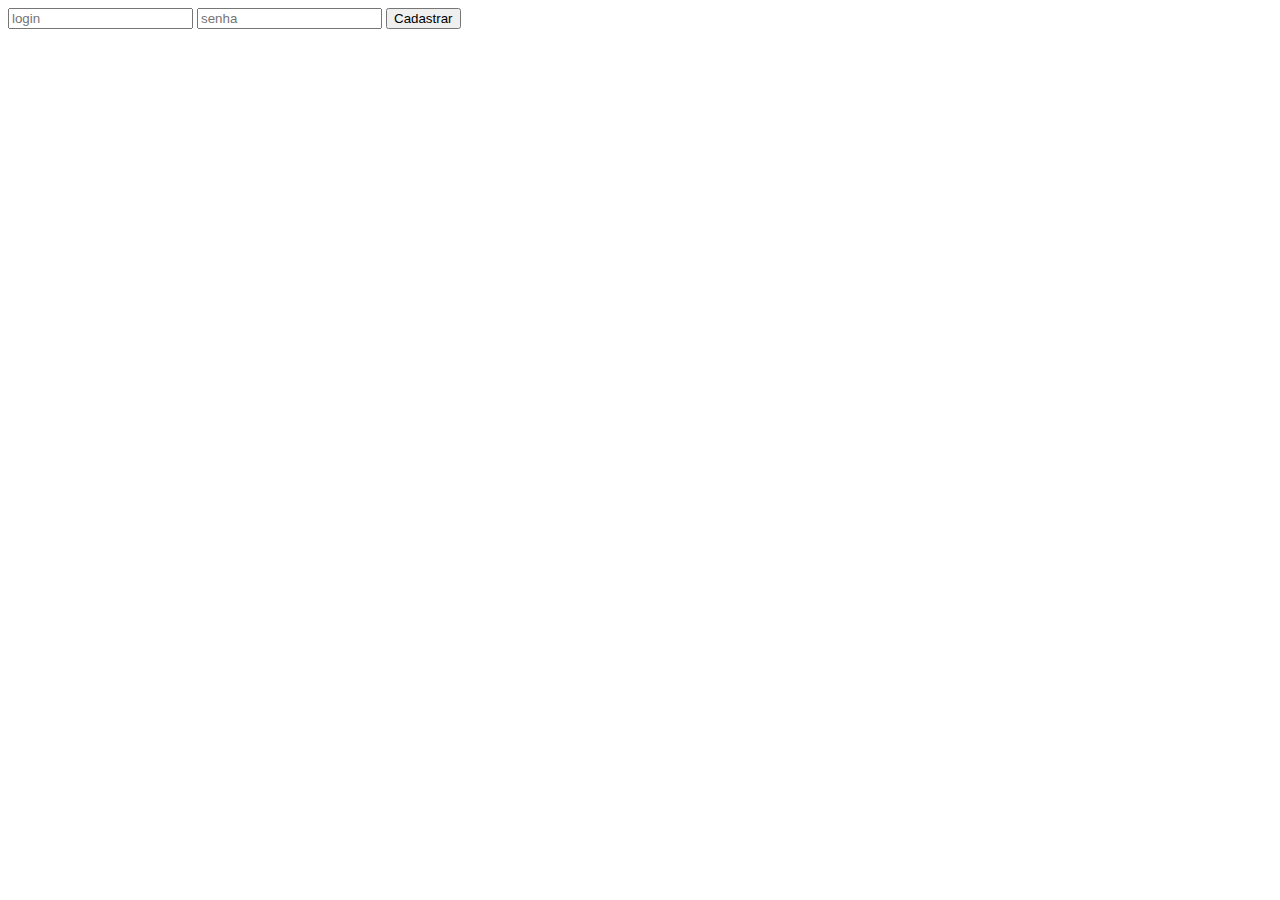
==== cadastro.html @ 323d61fe "add de cadastro" ====
<!DOCTYPE html>
<html lang="en">
<head>
    <meta charset="UTF-8">
    <meta name="viewport" content="width=device-width, initial-scale=1.0">
    <title>Document</title>
    <script src="app.js"></script>
</head>
<body onload="local()">
    <input type="text" id="login" placeholder="login">
    <input type=" text" id="senha" placeholder="senha">
    <button type="submit" onclick="adicionar() ">Cadastrar</button>
</body>
</html>
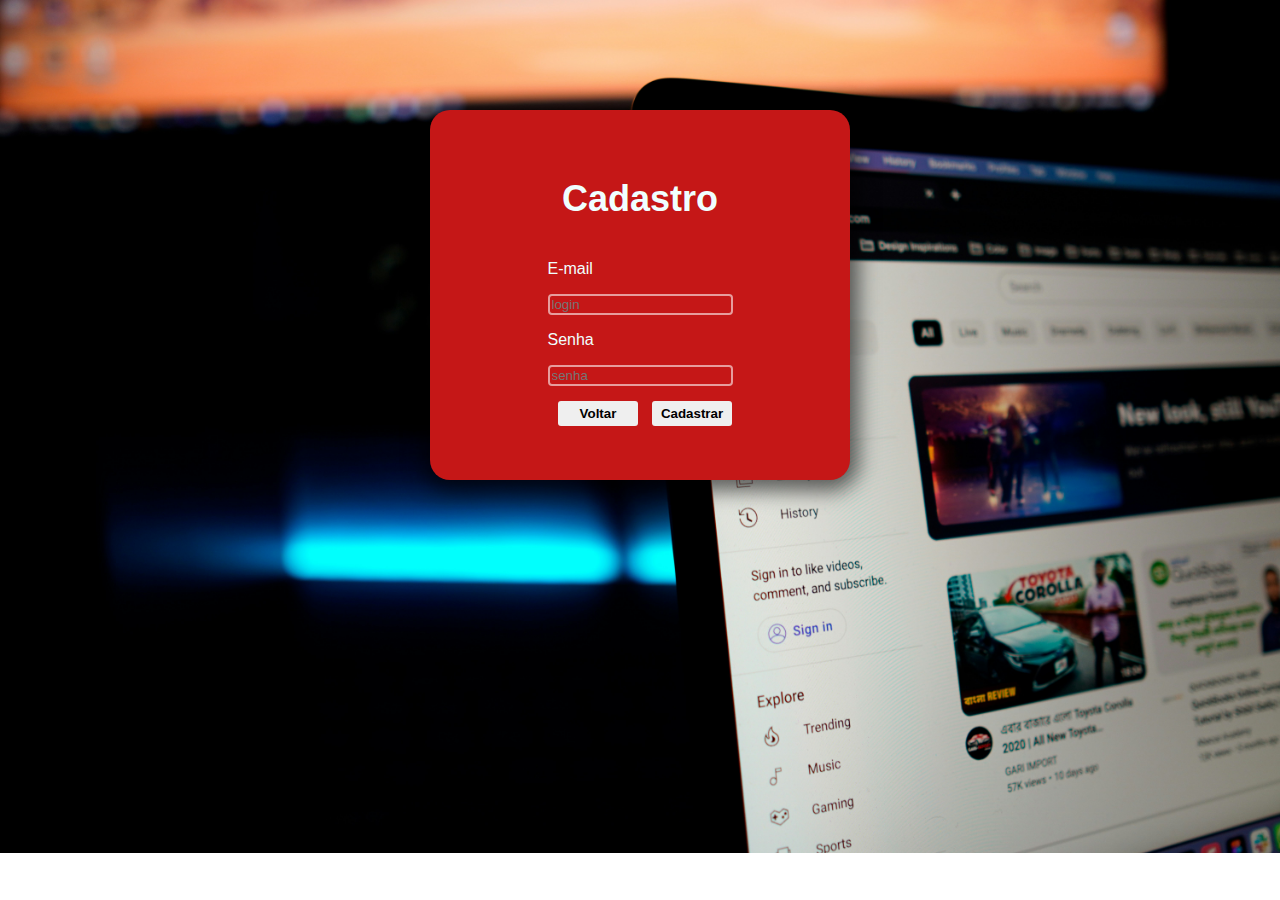
==== commit ceb4f995: "estilizando cadastro" ====
--- a/cadastro.html
+++ b/cadastro.html
@@ -5,10 +5,25 @@
     <meta name="viewport" content="width=device-width, initial-scale=1.0">
     <title>Document</title>
     <script src="app.js"></script>
+    <link rel="stylesheet" href="cadastro.css">
 </head>
 <body onload="local()">
-    <input type="text" id="login" placeholder="login">
-    <input type=" text" id="senha" placeholder="senha">
-    <button type="submit" onclick="adicionar() ">Cadastrar</button>
+    <div class="backgroundbox">
+        <div class="container">
+            <h1>Cadastro</h1>
+            <div class="input">
+                <p>E-mail</p> 
+                <input type="text" id="login" placeholder="login">
+            </div>
+            <div>
+                <p>Senha</p>
+                <input type=" text" id="senha" placeholder="senha">
+            </div>
+            <div>
+                <a href="index.html"><button type="submit">Voltar</button></a>
+                <button type="submit" onclick="adicionar() ">Cadastrar</button>
+            </div>
+        </div>
+    </div>
 </body>
 </html>--- a/cadastro.css
+++ b/cadastro.css
@@ -0,0 +1,52 @@
+.container{
+    background-color:rgb(197, 23, 23);
+    width:400px;
+    height: 350px;
+    padding: 10px;
+    border-radius: 20px;
+    box-shadow:1px 3px 20px 8px rgba(0,0,0,0.58);
+    display:flex;
+    flex-direction: column;
+    justify-content:center;
+    align-items:center;
+}
+.container p{
+    color:azure;
+    font-family: 'Lucida Sans', 'Lucida Sans Regular', 'Lucida Grande', 'Lucida Sans Unicode', Geneva, Verdana, sans-serif;
+}
+body{
+    position:relative;
+    background-image: url("/img/rashidul-islam-IQfzxoMOYgs-unsplash.jpg");
+    background-size: cover;
+    background-repeat: no-repeat;
+}
+h1{
+    color: azure;
+    font-family:Verdana, Geneva, Tahoma, sans-serif;
+    font-size:36px;
+    text-align: center;
+}
+input{
+    border-radius: 4px;
+    background: none;
+    border: 2px solid rgba(255, 255, 255, 0.58);
+}
+.backgroundbox{
+    display:flex;
+    justify-content:center;
+    margin: 110px;
+}
+button{
+    width:80px;
+    height:25px;
+    border:none;
+    border-radius: 3px;
+    margin-top: 15px;
+    margin-left: 10px;
+    margin-bottom: 10px;
+    font-family: 'Lucida Sans', 'Lucida Sans Regular', 'Lucida Grande', 'Lucida Sans Unicode', Geneva, Verdana, sans-serif;
+    font-weight: bold;
+}
+a{
+    color: azure;
+}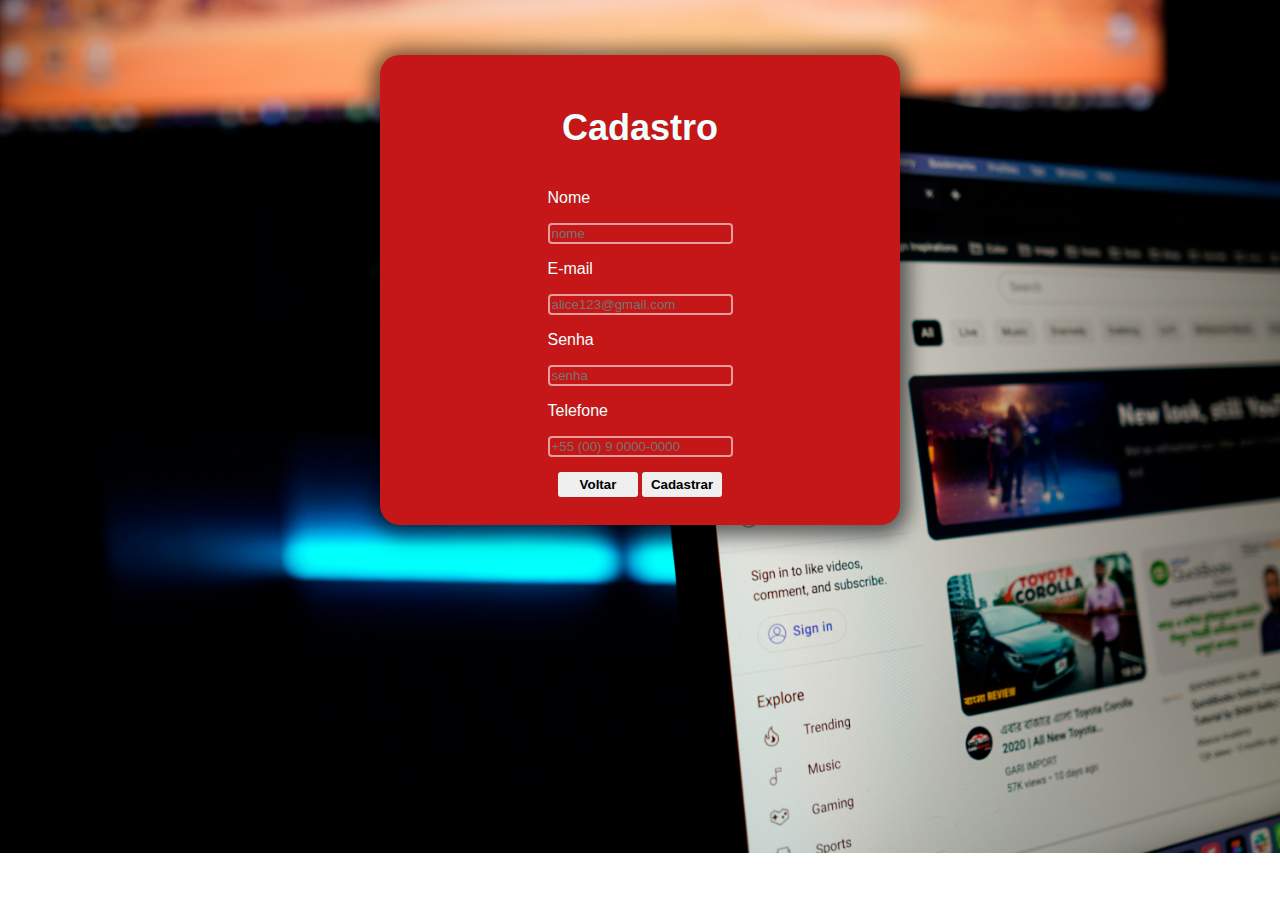
==== commit 7ee0a69c: "cadastro" ====
--- a/cadastro.html
+++ b/cadastro.html
@@ -12,16 +12,20 @@
         <div class="container">
             <h1>Cadastro</h1>
             <div class="input">
+                <p>Nome</p>
+                <input type=" text" id="nome" placeholder="nome">
                 <p>E-mail</p> 
-                <input type="text" id="login" placeholder="login">
+                <input type="text" id="email" placeholder="alice123@gmail.com">
             </div>
             <div>
                 <p>Senha</p>
                 <input type=" text" id="senha" placeholder="senha">
+                <p>Telefone</p>
+                <input type=" text" id="numero" placeholder="+55 (00) 9 0000-0000">
             </div>
             <div>
                 <a href="index.html"><button type="submit">Voltar</button></a>
-                <button type="submit" onclick="adicionar() ">Cadastrar</button>
+                <button type="submit" onclick="adicionar()">Cadastrar</button>
             </div>
         </div>
     </div>
--- a/cadastro.css
+++ b/cadastro.css
@@ -1,7 +1,7 @@
 .container{
     background-color:rgb(197, 23, 23);
-    width:400px;
-    height: 350px;
+    width:500px;
+    height: 450px;
     padding: 10px;
     border-radius: 20px;
     box-shadow:1px 3px 20px 8px rgba(0,0,0,0.58);
@@ -34,18 +34,16 @@
 .backgroundbox{
     display:flex;
     justify-content:center;
-    margin: 110px;
+    margin: 55px;
 }
 button{
     width:80px;
     height:25px;
     border:none;
     border-radius: 3px;
-    margin-top: 15px;
-    margin-left: 10px;
-    margin-bottom: 10px;
     font-family: 'Lucida Sans', 'Lucida Sans Regular', 'Lucida Grande', 'Lucida Sans Unicode', Geneva, Verdana, sans-serif;
     font-weight: bold;
+    margin-top: 15px;
 }
 a{
     color: azure;
